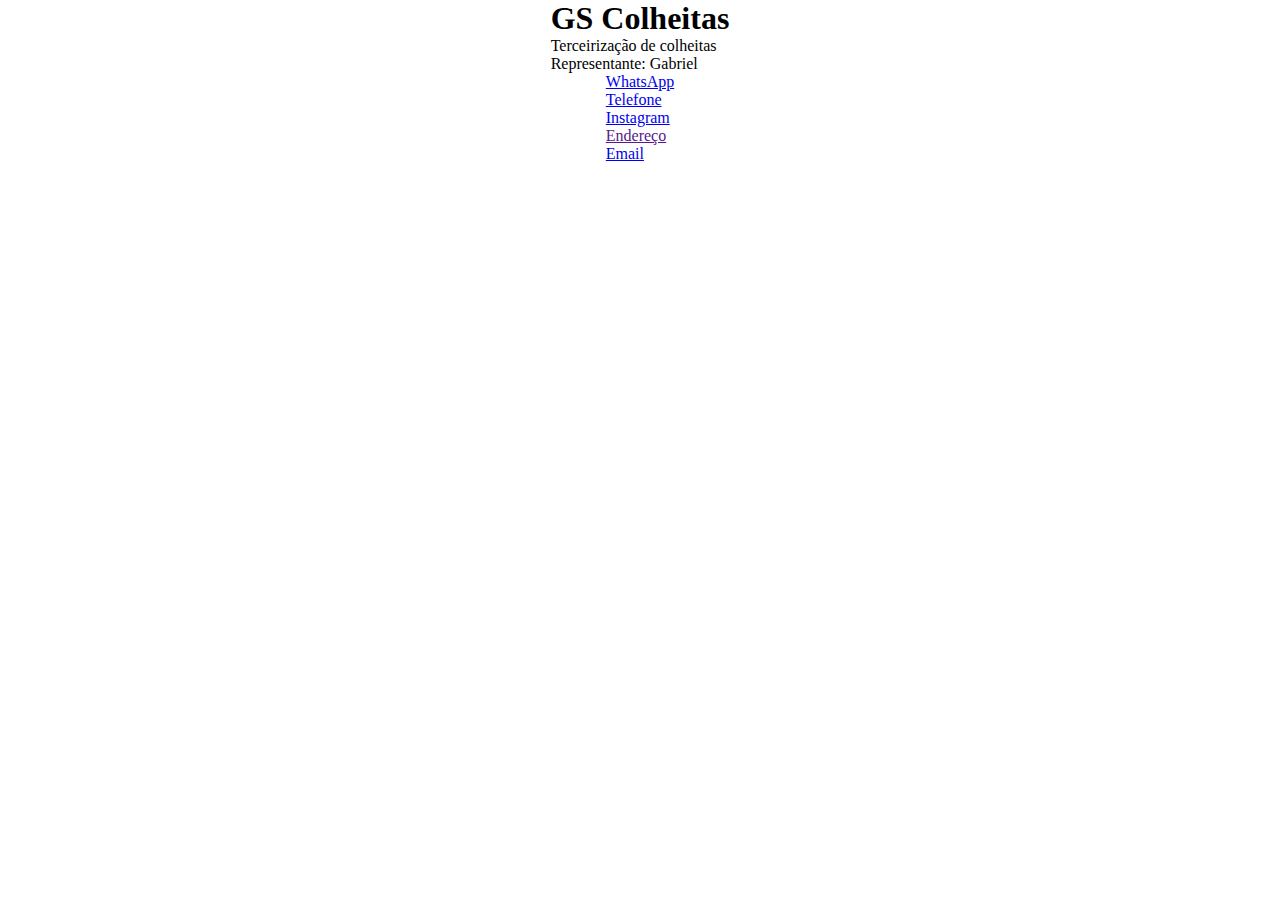
==== src/index.html @ d6db2e93 "first commit" ====
<!DOCTYPE html>
<html lang="en">
<head>
  <meta charset="UTF-8">
  <meta name="viewport" content="width=device-width, initial-scale=1.0">
  <link rel="stylesheet" href="css/styles.css">
  <title>GS Colheitas</title>
</head>

<body>
  <div class="container">
    <div class="header">
      <div class="header-title">
        <h1>GS Colheitas</h1>
        <p>Terceirização de colheitas</p>
      </div>
      <div class="header-representation">
        <span>Representante:</span>
        <span>Gabriel</span>
      </div>
    </div>
    <div class="contact-list">
      <a href="https://wa.me/" target="_blank" class="contact-item whatsapp">WhatsApp</a>
      <a href="tel:" target="_blank" class="contact-item telefone">Telefone</a>
      <a href="https://instagram.com/gs.colheitas" target="_blank" class="contact-item instagram">Instagram</a>
      <a href="" target="_blank" class="contact-item endereco">Endereço</a>
      <a href="mailto:" target="_blank" class="contact-item email">Email</a>
    </div>
  </div>
</body>
</html>
---- src/css/styles.css ----
* {
  margin: 0;
  padding: 0;
  box-sizing: border-box;
}

.container {
  display: flex;
  flex-direction: column;
  align-items: center;
  height: 100vh;
  width: 100vw;
}



.contact-list {
  display: flex;
  flex-direction: column;
}
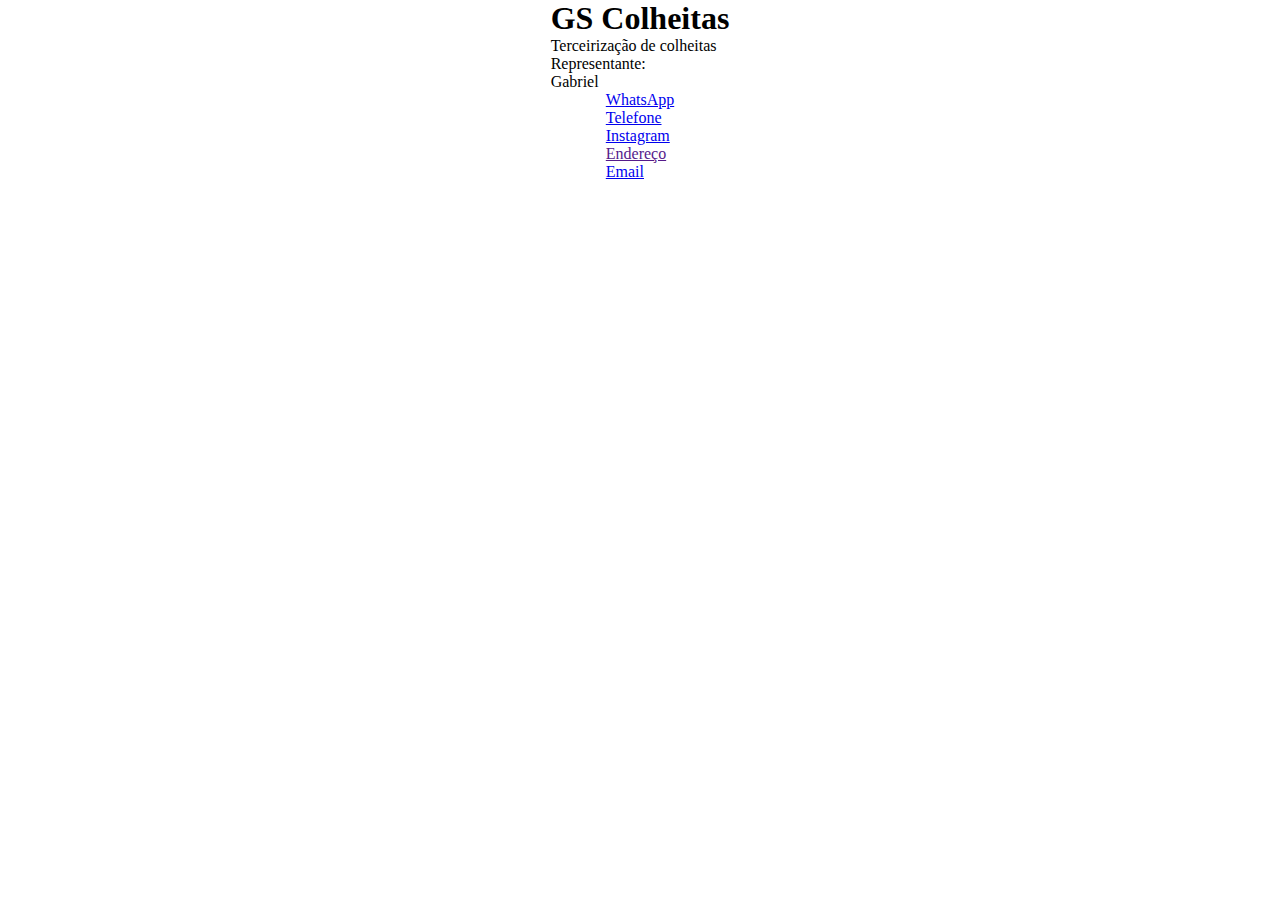
==== commit 22b17bbf: "Add font and icon links to index" ====
--- a/src/index.html
+++ b/src/index.html
@@ -4,6 +4,10 @@
   <meta charset="UTF-8">
   <meta name="viewport" content="width=device-width, initial-scale=1.0">
   <link rel="stylesheet" href="css/styles.css">
+  <link rel="preconnect" href="https://fonts.googleapis.com">
+  <link rel="preconnect" href="https://fonts.gstatic.com" crossorigin>
+  <link href="https://fonts.googleapis.com/css2?family=Alfa+Slab+One&family=Merriweather+Sans:ital,wght@0,300..800;1,300..800&display=swap" rel="stylesheet">
+  <link rel="stylesheet" href="https://cdnjs.cloudflare.com/ajax/libs/font-awesome/6.5.1/css/all.min.css" integrity="sha512-DTOQO9RWCH3ppGqcWaEA1BIZOC6xxalwEsw9c2QQeAIftl+Vegovlnee1c9QX4TctnWMn13TZye+giMm8e2LwA==" crossorigin="anonymous" referrerpolicy="no-referrer" />
   <title>GS Colheitas</title>
 </head>
 
@@ -11,20 +15,30 @@
   <div class="container">
     <div class="header">
       <div class="header-title">
-        <h1>GS Colheitas</h1>
+        <h1>GS <span class="header-title-highlight">Colheitas</span></h1>
         <p>Terceirização de colheitas</p>
       </div>
       <div class="header-representation">
-        <span>Representante:</span>
-        <span>Gabriel</span>
+        <p>Representante:</p>
+        <p>Gabriel</p>
       </div>
     </div>
     <div class="contact-list">
-      <a href="https://wa.me/" target="_blank" class="contact-item whatsapp">WhatsApp</a>
-      <a href="tel:" target="_blank" class="contact-item telefone">Telefone</a>
-      <a href="https://instagram.com/gs.colheitas" target="_blank" class="contact-item instagram">Instagram</a>
-      <a href="" target="_blank" class="contact-item endereco">Endereço</a>
-      <a href="mailto:" target="_blank" class="contact-item email">Email</a>
+      <a target="_blank" href="https://wa.me/" class="contact-item whatsapp">
+        <i class="fa-brands fa-whatsapp fa-lg contact-item-icon"></i>WhatsApp
+      </a>
+      <a target="_blank" href="tel:" class="contact-item telefone">
+        <i class="fa-solid fa-phone fa-lg contact-item-icon"></i>Telefone
+      </a>
+      <a target="_blank" href="https://instagram.com/gs.colheitas" class="contact-item instagram">
+        <i class="fa-brands fa-instagram fa-lg contact-item-icon"></i>Instagram
+      </a>
+      <a target="_blank" href="" class="contact-item endereco">
+        <i class="fa-solid fa-location-dot fa-lg contact-item-icon"></i>Endereço
+      </a>
+      <a target="_blank" href="mailto:" class="contact-item email">
+        <i class="fa-regular fa-envelope fa-lg contact-item-icon"></i>Email
+      </a>
     </div>
   </div>
 </body>
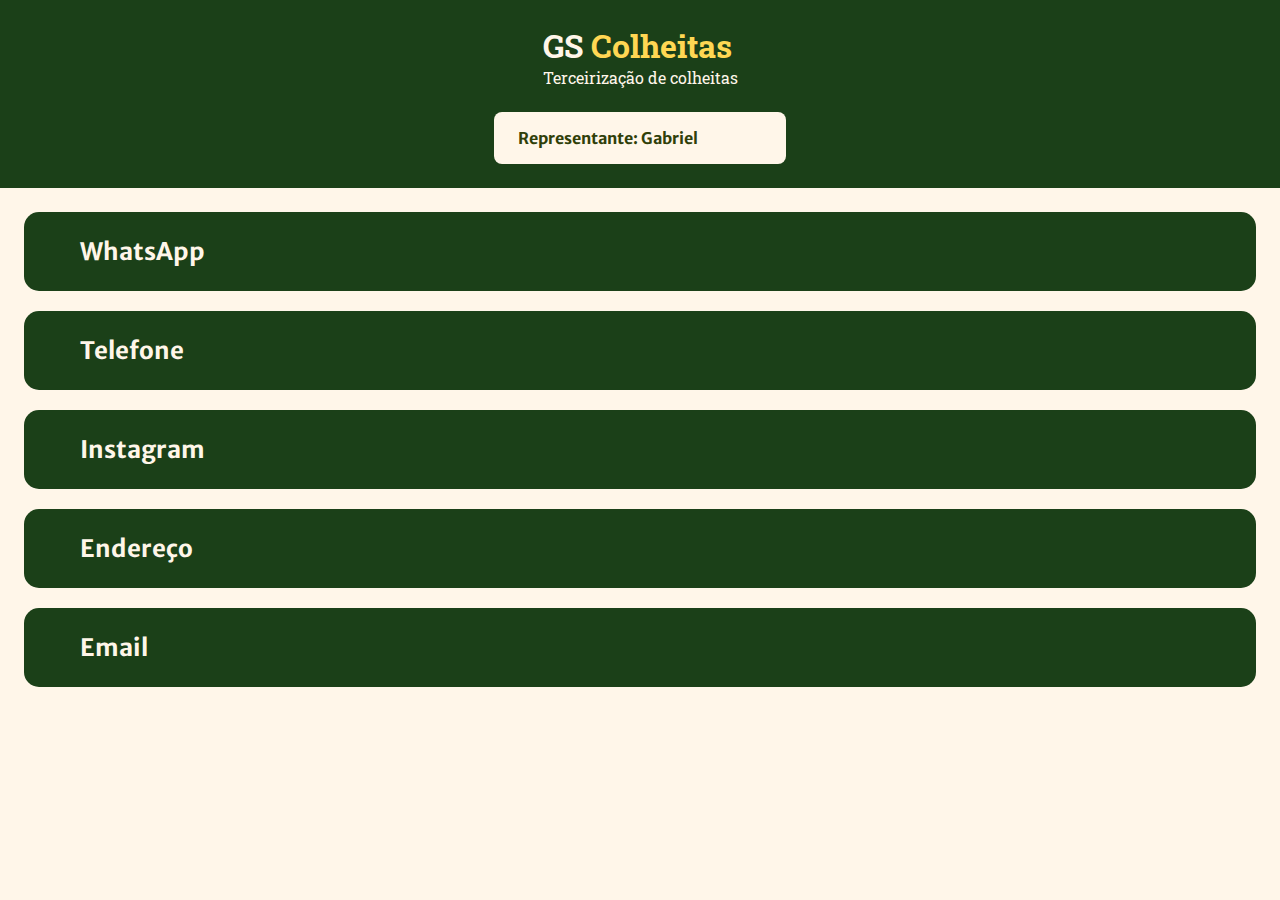
==== commit 7ef893c7: "Add styling to header and contact list" ====
--- a/src/index.html
+++ b/src/index.html
@@ -7,6 +7,7 @@
   <link rel="preconnect" href="https://fonts.googleapis.com">
   <link rel="preconnect" href="https://fonts.gstatic.com" crossorigin>
   <link href="https://fonts.googleapis.com/css2?family=Alfa+Slab+One&family=Merriweather+Sans:ital,wght@0,300..800;1,300..800&display=swap" rel="stylesheet">
+  <link href="https://fonts.googleapis.com/css2?family=Roboto+Slab:wght@100..900&display=swap" rel="stylesheet">
   <link rel="stylesheet" href="https://cdnjs.cloudflare.com/ajax/libs/font-awesome/6.5.1/css/all.min.css" integrity="sha512-DTOQO9RWCH3ppGqcWaEA1BIZOC6xxalwEsw9c2QQeAIftl+Vegovlnee1c9QX4TctnWMn13TZye+giMm8e2LwA==" crossorigin="anonymous" referrerpolicy="no-referrer" />
   <title>GS Colheitas</title>
 </head>
@@ -19,24 +20,23 @@
         <p>Terceirização de colheitas</p>
       </div>
       <div class="header-representation">
-        <p>Representante:</p>
-        <p>Gabriel</p>
+        <p>Representante: Gabriel</p>
       </div>
     </div>
     <div class="contact-list">
-      <a target="_blank" href="https://wa.me/" class="contact-item whatsapp">
+      <a target="_blank" href="https://wa.me/5567992603051" class="contact-item whatsapp">
         <i class="fa-brands fa-whatsapp fa-lg contact-item-icon"></i>WhatsApp
       </a>
-      <a target="_blank" href="tel:" class="contact-item telefone">
+      <a target="_blank" href="tel:067992603051" class="contact-item telefone">
         <i class="fa-solid fa-phone fa-lg contact-item-icon"></i>Telefone
       </a>
-      <a target="_blank" href="https://instagram.com/gs.colheitas" class="contact-item instagram">
+      <a target="_blank" href="https://instagram.com/gs.colheitas/" class="contact-item instagram">
         <i class="fa-brands fa-instagram fa-lg contact-item-icon"></i>Instagram
       </a>
-      <a target="_blank" href="" class="contact-item endereco">
+      <a target="_blank" href="https://maps.app.goo.gl/8SP9XomyKB4YAGVM6" class="contact-item endereco">
         <i class="fa-solid fa-location-dot fa-lg contact-item-icon"></i>Endereço
       </a>
-      <a target="_blank" href="mailto:" class="contact-item email">
+      <a target="_blank" href="mailto:ba7748112@gmail.com" class="contact-item email">
         <i class="fa-regular fa-envelope fa-lg contact-item-icon"></i>Email
       </a>
     </div>
--- a/src/css/styles.css
+++ b/src/css/styles.css
@@ -2,6 +2,14 @@
   margin: 0;
   padding: 0;
   box-sizing: border-box;
+  text-decoration: none;
+}
+
+:root {
+  --primary-color: #1B4018;
+  --secondary-color: #303F09;
+  --tertiary-color: #FFD753;
+  --quaternary-color: #FFF6E9;
 }
 
 .container {
@@ -10,11 +18,61 @@
   align-items: center;
   height: 100vh;
   width: 100vw;
+  background-color: var(--quaternary-color);
 }
 
+.header {
+  display: flex;
+  flex-direction: column;
+  gap: 1.5rem;
+  justify-content: space-between;
+  align-items: center;
+  width: 100%;
+  padding: 1.5rem;
+  background-color: var(--primary-color);
+  color: var(--quaternary-color);
+}
 
+.header-title {
+  font-family: "Roboto Slab", serif;
+  font-size: 1rem;
+  font-weight: 400;
+  font-style: bold;
+}
+
+.header-title-highlight {
+  color: var(--tertiary-color);
+}
+
+.header-representation {
+  display: flex;
+  gap: 0.25rem;
+  font-family: "Merriweather Sans", sans-serif;
+  font-weight: bold;
+  color: var(--secondary-color);
+  background-color: var(--quaternary-color);
+  padding: 1rem 5.5rem 1rem 1.5rem;
+  border-radius: 0.5rem;
+}
 
 .contact-list {
   display: flex;
   flex-direction: column;
-}+  gap: 1.25rem;
+  padding: 1.5rem;
+  width: 100%;
+}
+
+.contact-item {
+  display: flex;
+  align-items: center;
+  gap: 2rem;
+  background-color: var(--primary-color);
+  color: var(--quaternary-color);
+  padding: 1rem;
+  border-radius: 0.9375rem;
+  font-family: "Merriweather Sans", sans-serif;
+  font-weight: bold;
+  font-size: 1.5rem;
+  padding: 1.5rem;
+}
